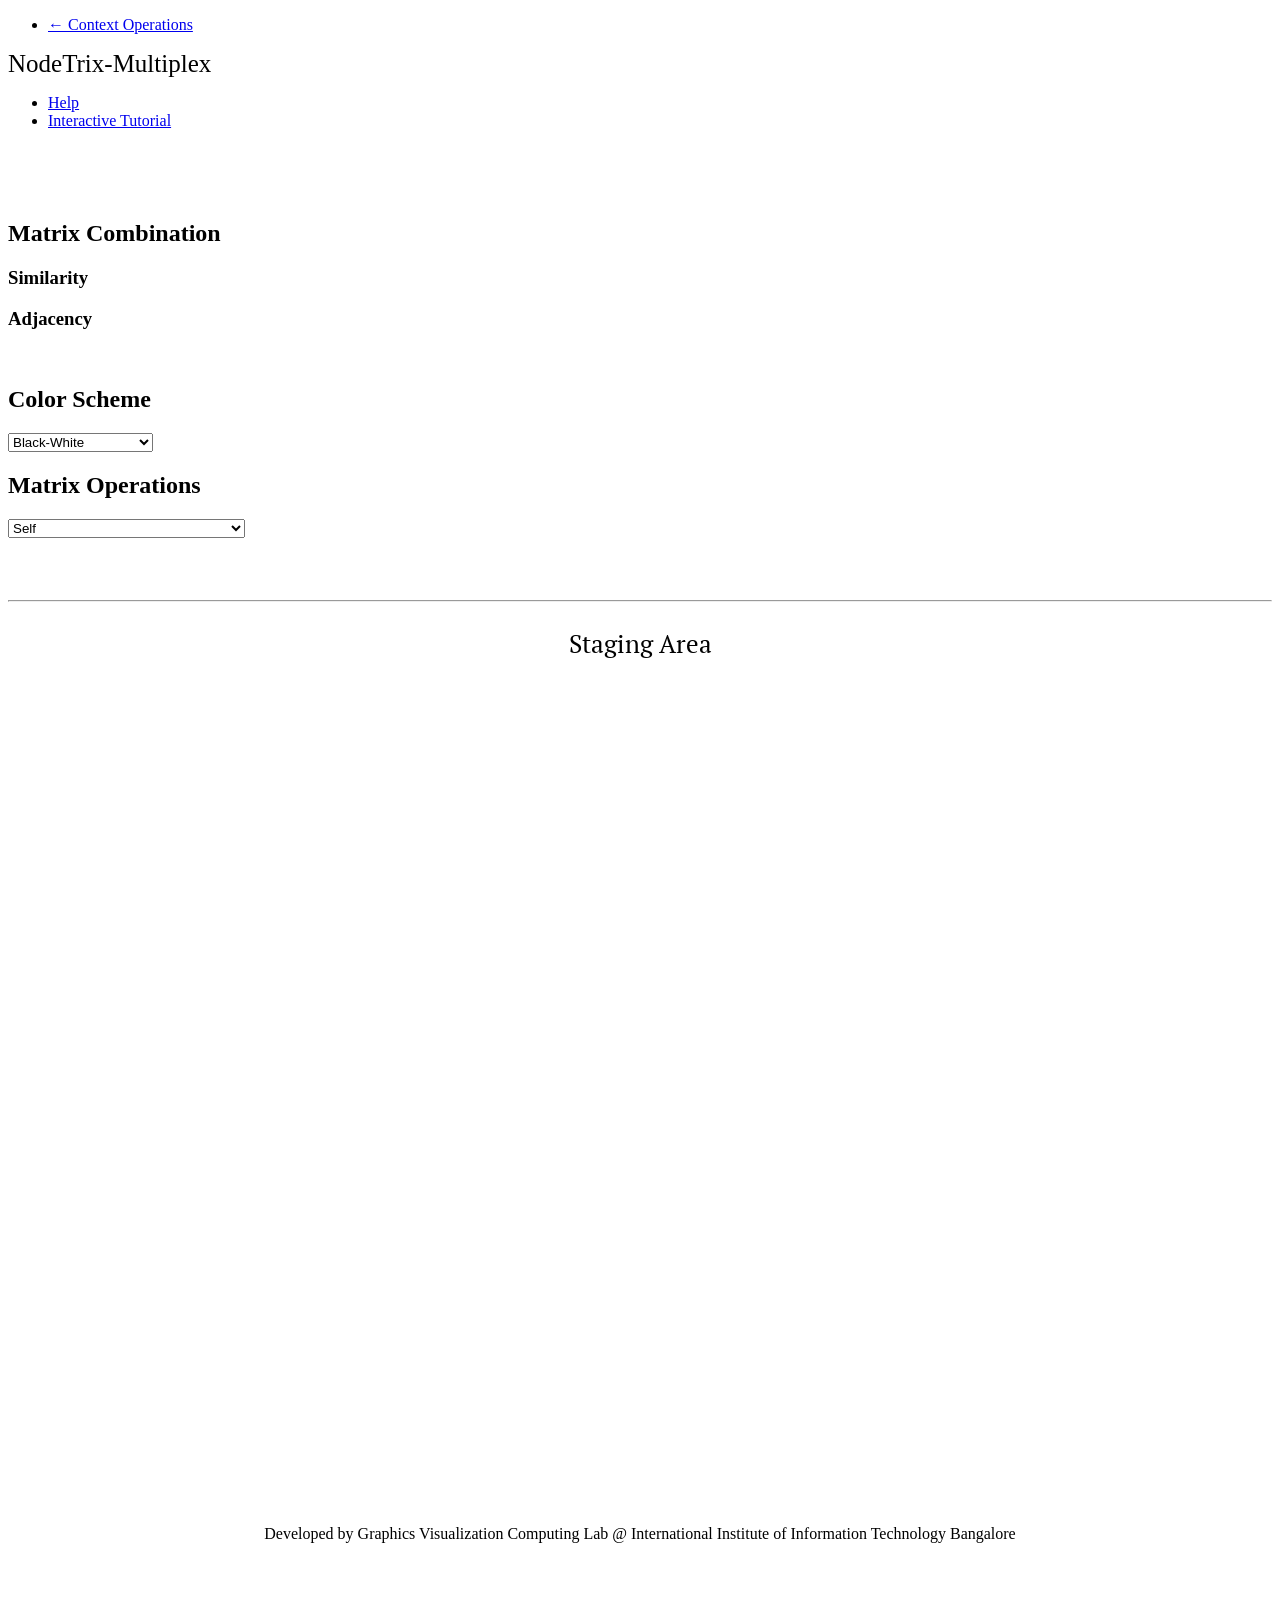
==== templates/index.html @ 15784db6 "initializing repo" ====
<!DOCTYPE html>

<html lang="en">
<head>

    <script type="text/javascript">

    if (screen.width<=1024) //if screen is 8 bit or less
     alert("Best viewed in 1920 x 1200 resolution."); //simple lime background for 8 bit screens
    // else
    //  alert("Best viewed in Full HD display."); //fancy green background for modern screens.

    </script>

    <meta charset="utf-8">
    <meta content="IE=edge" http-equiv="X-UA-Compatible">
    <meta content="width=device-width, initial-scale=1" name="viewport">
    <meta content="" name="description">
    <meta content="" name="author"><!-- Bootstrap Core CSS -->
    <!-- <link href="static/css/bootstrap.min.css" rel="stylesheet"> -->
    <link  href="static/css/bootstrap.css" rel="stylesheet">
 <!--    <link href=
    "https://maxcdn.bootstrapcdn.com/bootstrap/3.3.1/css/bootstrap.min.css"
    rel="stylesheet"> -->
    <link href="static/css/BootSideMenu.css" rel="stylesheet"><!-- Custom CSS -->
    <link href="static/css/simple-sidebar.css" rel="stylesheet">

    <title>NodeTrix-Multiplex</title>
    <meta charset="utf-8">
    <script src="static/js/jquery.js"></script>
    <script src="static/js/jquery.blockUI.js"></script>

    <script src="static/js/jquery-ui.js"></script>

    <!-- <script src="//code.jquery.com/ui/1.11.4/jquery-ui.js"></script> -->
    <script charset="utf-8" src="static/d3/d3.min.js"></script>
    <script src="static/js/bootstrap.min.js"></script>
    <script src="static/js/BootSideMenu.js"></script>
    <script src="static/js/jLouvain.js" type="text/javascript"></script>
    <script src="static/js/math.js" type="text/javascript"></script>
    <script src="static/js/helper.js" type="text/javascript"></script>
    <script src="static/js/augmentedNodeTrix.js" type="text/javascript"></script>
    <script src="static/js/matrixVisualization1.js" type="text/javascript"></script>
    <script src="static/js/pablo.js"></script>
    <script src="static/js/saveSvgAsPng.js"></script>

   <!--  <script src="static/js/jquery.multiselect.js"></script>
    <link  href="static/css/jquery.multiselect.css" rel="stylesheet" /> -->




    <script src="static/lib/science.v1.js"></script>
    <script src="static/lib/tiny-queue.js"></script>
    <script src="static/js/reorder.v1.js"></script>
    <!-- <script src="static/js/matrix.js"></script> -->

    <script src="static/js/render-queue.js"></script>

    <style> 
  @import url("static/css/augmentedNodeTrix.css");
    </style>
    <!-- <link rel="stylesheet" type="text/css" href="http://fonts.googleapis.com/css?family=Tangerine"> -->
    <link href='http://fonts.googleapis.com/css?family=PT+Serif' rel=
    'stylesheet' type='text/css'>
    <link href="static/css/jquery-ui.css" rel="stylesheet">
    <!-- <link rel="stylesheet" href="//code.jquery.com/ui/1.11.4/themes/smoothness/jquery-ui.css"> -->



    <link href="static/css/bootstrap-tour.min.css" rel="stylesheet">
    <!-- <link href="static/css/bootstrap-tour-standalone.min.css" rel="stylesheet"> -->
    <script src="static/js/bootstrap-tour.min.js"></script>
    <script src="static/js/tour.js"></script>

    




    <script type="text/javascript">
    function populateLeftSidebar()
    {
        $('#test').empty();
            $('#test').append(leftSidebar);
            
            var leftSidebarTemplate = $('#hidden-lefttemplate').html();
            $('#test').append(leftSidebarTemplate);
    }
 $(document).ready(function(){
      // $('#test').BootSideMenu({side:"left", autoClose:true});
      $('#test2').BootSideMenu({side:"right" , autoClose:true});
    });
    </script>
    <script type="text/javascript">
    $(document).ready(function(){

      window.originalSidebar = $('#test2').html();
      $("#test2.container.sidebar.sidebar-right").find(".toggler").hide();
      window.leftSidebar = $('#test').html();

       

        tour();

        // Initialize the tour
        

        // Start the tour
        
    $("#btn").click(function(){
        // console.log(localStorage.getItem("tour_end"));
        if (localStorage.getItem("tour_end") == null) 
        {
            tour.init();
                tour.start(true);
            tour.goTo(0);

        }
        else{
            tour.goTo(0);
              tour.restart();
        }
    })

  });
    </script>
  


<style>

.overlay {
  fill: none;
  /*pointer-events: all;*/
}

</style>

</head>

<body>
<nav class="navbar navbar-default navbar-fixed-top">

  <!-- <ul class="nav navbar-nav ">
    <li> <a href="#menu-toggle" class="btn btn-default" id="menu-toggle"><span id="arrow">&#8592;</span> 
                                    Context Operations</a></li></ul> -->
    <ul class="nav navbar-nav " >
    <li > <a href="#menu-toggle"  id="menu-toggle" ><span id="arrow">&#8592;</span> 
                                    Context Operations</a></li></ul>
      <div class="container" style='margin-right: 10px;'>
        <div class="navbar-header" >

          <a class="navbar-brand"   style='text-align:center;font-size:25px;' >NodeTrix-Multiplex</a>
         <!--  <p class="navbar-brand" style='text-align:center;font-size:25px;font-family:"PT Serif",Helvetica;'>
                        NodeTrix-Multiplex</p> -->
            <ul class="nav navbar-nav navbar-right">
                <li><a href="help" target='_blank' >Help</a></li>
                <li><a id="btn" href='#'>Interactive Tutorial</a></li>
                <!-- <li><a href="">About</a></li> -->
                <!-- <li class="active"><a href="">Fixed top <span class="sr-only">(current)</span></a></li> -->
          </ul>
        </div>
      </div>
    </nav>
    <br/><br/><br/>
<div id="container"><a  id = "json_download"></a></div>
<div id="container"><a  id = "memGraph"></a></div>
    <!--Test 
<!-- <canvas id="canvas"></canvas> -->

    <div id="test">
        
    </div>
    <!--/Test -->
    <!--Test 2 -->


    <div id="test2">
    </div>
    <!--/Test 2-->
    <!-- Another Sidebar -->
    <!-- End of another sidebar -->


    <div id="wrapper">
        <!-- Sidebar -->
        <!-- Context Sidebar -->

        <div id="sidebar-wrapper">
            <div>
            <div id="matrixCombination">
                <h2 id="alphaHeading">Matrix Combination</h2>


                <div id="sliderCombination">
                </div>


                <h3 id='adjText'>Similarity</h3>


                <h3 id='dissText'>Adjacency</h3>
                <br>
            </div>

                <h2>Color Scheme</h2>
                <select id="color" name="color">
                    <optgroup label="Color Scheme">
                        <option value="BW">
                            Black-White
                        </option>

                        <option value="OG">
                            Orange-Green
                        </option>

                        <option value="BY">
                            Black-Yellow
                        </option>

                        <option value="PO">
                            Purple-Orange
                        </option>

                        <option value="GR">
                            Green-Red
                        </option>

                        <option value="BR">
                            Blue-Red
                        </option>

                        <option value="OW">
                            Orange-White
                        </option>

                        <option value="GW">
                            Green-White
                        </option>

                        <option value="RW">
                            Red-White
                        </option>

                        <option value="BlueW">
                            Blue-White
                        </option>

                        <option value="CBS1">
                            Color-Blind Safe 1
                        </option>

                        <option value="CBS2">
                            Color-Blind Safe 2
                        </option>

                        <option value="CBS3">
                            Color-Blind Safe 3
                        </option>

                        <option value="HM">
                            HeightMap
                        </option>
                    </optgroup>
                </select><br>


                <h2>Matrix Operations</h2>
                <select id="matrix" name="matrix">
                    <optgroup label="Operations">
                        <option selected value="Self">
                            Self
                        </option>

                        <option value="VATed">
                            VAT Seriation
                        </option>
                        <option value="Leaf">
                            Optimal Leaf Order Seriation
                        </option> 
                        <option value="CrossingReduction">by Crossing Reduction Seriation</option> 
        <option value="BandwidthReduction">by Bandwidth Reduction Seriation</option> 
                        <option value="Lap">
                            Laplacian
                        </option>

                        <option value="Mod">
                            Modularity
                        </option>

                        <option value="Pow2">
                            Power - 2
                        </option>

                        <option value="Fil">
                            Filtering
                        </option><!-- 
            <option value="Diss" selected>Dissimilarity</option>
            <option value="Adj">Adjacency</option>  
            <option value="AdjUnweighted">Adjacency Unweighted</option>  
            <option value="AdjPow2">Adj-Multipath (Length 1 or 2)</option>  
            <option value="AdjWithDiss">Adjacency filtered Dissimilarity</option>  
            <option value="DissAdj">Dissimilarity + Adjacency</option>
            <option value="Lap">Laplacian</option>  
            <option value="NormLap">Normalized Laplacian</option>   -->
                    </optgroup>
                </select><br>
                 <!-- <label>
                    <input id="layer3edge" type="checkbox" name="checkbox"> Show Layer 3 Edges
                    </label> -->
                <!--
        <h2> Matrix Seriation </h2>
        <select name="matrixSeriation" id="matrixSeriation">
          <optgroup label="Matrix Seriation Type">
            <option value="None" selected>None</option>  
            <option value="VATed">VAT</option>    
            <option value="Louven">Louven - Community</option>
             <option value="Elypt">Elyptical</option>
          </optgroup>
        </select>

        <br/> -->
                 <!-- <h2> Glyph Type </h2>
        <select name="glyph" id="glyph">
          <optgroup label="Glyph Type">
            <option value="rect" selected>Rect</option>  
            <option value="circle">Circle</option>      
          </optgroup>
        </select> -->
            </div>
            <br>


            <div id="sliderFilter" style="display:none">
                <h2 id="sliderFilterMatrixHeading">Matrix Filtering</h2>


                <div id="sliderFilterMatrix">
                </div>
            </div>
            <br>
            <br>
            <!-- <form>
        <label>
          <input id="checkbox-1" type="checkbox" name="checkbox"> LAB Color Space
        </label>
      </form> 

      <br/> -->
        </div>
        <!-- /#sidebar-wrapper -->
        <!-- Page Content -->


        <div id="page-content-wrapper">
            <div class="container-fluid">
                <div class="row">
                    <div class="col-lg-12">
                        <!-- <h1><u>Augmented Nodetrix</u></h1>                                                 -->
                        <!-- <a class="btn btn-default" href="#menu-toggle" id=
                        "menu-toggle"><span id="arrow">&#8592;</span>
                        Context Operations</a>

                        <p style=
                        'text-align:center;font-size:25px;font-family:"PT Serif",Helvetica;'>
                        NodeTrix-Multiplex</p> -->


                        <div id='chartArea'>
                        </div>
                        <hr />
                        <p id='stagingAreaText' style=
                        'text-align:center;font-size:25px;font-family:"PT Serif",Helvetica;'>
                        Staging Area</p>
                        <svg id = "collectedview" width="100%" height="800px">
                        </svg>
                        <!-- <hr /> -->
                        <!-- <p style=
                        'text-align:center;font-size:25px;font-family:"PT Serif",Helvetica;'>
                        Graph View</p> -->
                        <!-- <svg id = "collectedview" width="100%" height="800px"> -->
                        <div id='chartArea1'>
                        </div>
                    </div>
                </div>
            </div>
        </div>
        <!-- /#page-content-wrapper -->
    </div>
    <!-- Menu Toggle Script -->
    <script>
$("#menu-toggle").click(function(e) {
    e.preventDefault();
    visualization.leftSidebarClicked();
    $("#wrapper").toggleClass("toggled");
    });


    $("#chartArea").click(function (evt) {
    evt.stopPropagation();
        // console.log($("#test2").attr("data-status"));
        visualization.deFocusNode();

        // alert($(this).attr("id"));
      });






    // Visualization Code
    window.visualization = null;

    var clusteringOrder = [21, 23, 25, 26, 33, 34, 35 , 36, 40, 50, 53, 57, 59, 60, 61, 68, 79, 82, 83, 87, 100, 102, 104, 128, 130, 133, 136, 142, 143, 149 ];

    //d3.json("./json/cites.json", function(json) {

    //console.log(json.links)

    // var x = new Array(500);

    // for (var i = 0; i < 500; i++) 
    // {
    //   x[i] = new Array(500);
    // }

    // for(var i = 0 ; i < x.length ; ++i)
    //   for(var j = 0 ; j < x.length ; ++j)
    //       x[i][j] = 0;

    // var citation = new Array(500);

    // var mean=0, count =0;

    // for( var i = 0 ; i < json.nodes.length; ++i )
    // {
    //   citation[i] = json.nodes[i].nodeSize;

    //   if( citation[i] )
    //   {
    //       mean += citation[i]
    //       count ++
    //   }
    // }

    // console.log( "Mean is " + mean/count + " among numbers " + count)

    // mean  = Math.floor(mean/count)
    // console.log(mean)

    // for( var i = 0 ; i < json.nodes.length; ++i )
    // {
    //   citation[i] = json.nodes[i].nodeSize;

    //   if( !citation[i] )
    //   {
    //       citation[i] = mean;
    //   }
    // }

    // var min = 10000, max = -1;

    // for( var i = 0 ; i < json.nodes.length; ++i )
    // {
    //    if (citation[i] > max )
    //     max = citation[i]
    //    if( citation[i] < min)
    //     min = citation[i]
    // }

    // for( var i = 0 ; i < json.nodes.length; ++i )
    // {
    //   citation[i] -= min;
    // }

    // for( var i = 0 ; i < json.nodes.length; ++i )
    // {
    //   citation[i] /= max;
    // }

    // console.log(citation)




    //     for(var i = 0 ; i < x.length ; ++i)
    //     {
    //       for(var j = 0 ; j < x.length ; ++j)
    //       {
    //           if( j == x.length-1 )
    //             document.write( Math.abs((citation[i]-citation[j])).toFixed(4)) 
    //           else
    //             document.write(Math.abs((citation[i]-citation[j]).toFixed(4))+", ") 
    //       }

    //           document.write("<\/br>") 

    //     }

    //     //console.log(x)



    // });

    $(function() { $( "#sliderCombination" ).slider({

    value: 1.0,
    min: 0,
    max: 1,
    step: .05,
    slide: function( event, ui ) 
    {
      $("#sliderFilterMatrix").slider("option","value",0);
      var value = $("#sliderCombination").slider("option","value");
      $("#sliderCombination").find(".ui-slider-handle").text(value);

              // alpha =  ui.value
              // // updateCombinedMatrix();

              // if( 'DissAdj' == $( "#matrix" ).val() )
              // {
              //     visualization.updateData(dissAdjMatrix);  
              //     $('#sidebar-matrixSeriation').val('None').selectmenu( "refresh" );                  
              // }          
            },

            stop: function() {
              var value = $("#sliderCombination").slider("option","value");        
              $("#sliderCombination").find(".ui-slider-handle").text(value);
              visualization.updateCombinedMatrix(value);
            }

          }); });

     $("#matrixCombination").hide();

    $(function() { $( "#sliderFilterMatrix" ).slider({

    value: 0,
    min: 0,
    max: 1,
    step: .1,
    slide: function( event, ui ) 
    {
      var value = $("#sliderFilterMatrix").slider("option","value");
      $("#sliderFilterMatrix").find(".ui-slider-handle").text(value);

          // visualization.updateValueFiltering(value)           
          
        },

        change: function() {
          var value = $("#sliderFilterMatrix").slider("option","value");        
          $("#sliderFilterMatrix").find(".ui-slider-handle").text(value);
          visualization.updateValueFiltering(value);
        }

      }); });

    $(document).ready(function(){

    $('.ui-slider-handle').width(40).height(15)
    var value = $("#sliderCombination").slider("option","value");        
        // $("#sliderCombination").find(".ui-slider-handle").text('\u03B1 = ' + value);  
        $("#sliderCombination").find(".ui-slider-handle").text(value);  

        var value = $("#sliderFilterMatrix").slider("option","value");        
        // $("#sliderFilterMatrix").find(".ui-slider-handle").text('\u03B1 = ' + value);  
        $("#sliderFilterMatrix").find(".ui-slider-handle").text(value);


        $('#checkbox-1').change(function() 
        {
          $('#textbox1').val($(this).is(':checked'));
        });

        $('#checkbox-1').mousedown(function() 
        {
          if (!$(this).is(':checked')) 
          {
            visualization.updateColorSpace('Lab')
          }

          else
          {
            visualization.updateColorSpace('')
          }
        });

      });

    // Parse and load the diss/adj data sets.

    var dissMatrix, adjMatrix, adjMatrixUnweighted, adjMatrixPow2, dissAdjMatrix, adjWithDissimilarity, laplacianMatrix, normLaplacianMatrix, alpha= .5, DissimilarityMatrices, AdjacencyMatrices, edgeList, edgeList_layer3,  eigenMatricesData;

    // var adjacencyMatrices;

    // var datasetName = 'test/';
    // var datasetName = 'test2/';
    //var datasetName = 'infovis_test_all/';
    // var datasetName = 'adjnoun/';
    // var datasetName = 'bible/';
    // var datasetName = 'euroroad/';
    //var datasetName = 'wordnet/';
    // var datasetName = 'cora_nodetrix/';
    // var datasetName = 'infovis/';
    var datasetName = 'infovis2015/';
    // var datasetName = 'infovis2015_morecomm/';
    // var datasetName = 'scivis2015/';


    // var datasetName = 'morenodestest/';
    // var datasetName = 'infovis_community_size_constraint/';
    // var datasetName = 'infovis_all/';
    // var datasetName = 'infovis_1cc/';
    // var datasetName = 'a/';
    // var datasetName = 'freeassoc/';    //POS data
     // var datasetName = 'cora_classification/';
    $.blockUI({ message: '<h1>Loading the datasets..<\/h1>' });

    // d3.text('./dataSets/IIITB_Prof_Data_20/Prof_Augmented.csv', function(text) 
    // d3.text('./dataSets/Synthetic/Synthetic_Dissimilarity', function(text) 
    d3.text('static/dataSets/'+datasetName+'DissimilarityMatrices.csv', function(text) 
    // d3.text('./dataSets/Nodetrix/Infovis2004Diss.csv', function(text) 
    //d3.text('./dataSets/IRIS/VAT_Euc', function(text) 
    {
        var data = d3.csv.parseRows(text).map(function(row) 
                    {
                        return row.map(function(value) { return value; });
                    });


          // dissMatrix = data; 
          MatrixData = data;
          dissimilarityMatrices = data;
          var adjacencyMatrices =[];
          d3.text('static/dataSets/'+datasetName+'AdjacencyMatrices.csv', function(text)
          {
            var data = d3.csv.parseRows(text).map(function(row) 
            {
              return row.map(function(value) { return value; });
            });
            adjacencyMatrices = data;

            d3.text('static/dataSets/'+datasetName+'EigenMatrix.csv', function(text)
            {
                var data = d3.csv.parseRows(text).map(function(row) 
                {
                  return row.map(function(value) { return value; });
                });
                eigenMatricesData = data;
                    d3.text('static/dataSets/'+datasetName+'Edges.csv', function(text) 
                          //d3.text('./dataSets/Synthetic/Synthetic_Adjacency', function(text)         
                          //d3.text('./dataSets/IIITB_Prof_Data_20/ProfAdjacency.csv', function(text) 
                          //d3.text('./dataSets/IRIS/VAT_Euc', function(text) 
                          {
                            var data = d3.csv.parseRows(text).map(function(row) 
                            {
                              return row.map(function(value) { return +value; });
                            });
                              // console.log(data);
                               d3.text('static/dataSets/'+datasetName+'layer3edges.csv', function(text1) 
                              {
                                var data1 = d3.csv.parseRows(text1).map(function(row1) 
                                {
                                  return row1.map(function(value) { return +value; });
                                });
                                  // console.log(data);

                                  edgeList_layer3 = [];
                                  for (var i=0;i<data1.length; i++)
                                  {
                                    temp = {src: parseInt(data1[i][0]), dst: parseInt(data1[i][1]), cnt:parseFloat(data1[i][2])};
                                    edgeList_layer3.push(temp);
                                  }
                                  edgeList = [];
                              for (var i=0;i<data.length; i++)
                              {
                                temp = {src: parseInt(data[i][0]), dst: parseInt(data[i][1]), cnt:parseInt(data[i][2])};
                                edgeList.push(temp);
                              }
                              entireDataset = {DissimilarityMatrices: dissimilarityMatrices, AdjacencyMatrices: adjacencyMatrices, EigenMatrices: eigenMatricesData, EdgeList: edgeList};
                             
                              $.unblockUI();

                              visualization = AugmentedNodeTrix('chartArea')
                              .width( $('.col-lg-12').width() + $('#sidebar-wrapper').width() )
                              .height(1500)
                              .loadClusteringInfo(clusteringOrder)
                                                        // .loadMatrix(MatrixData)
                                                        .loadMatrix(entireDataset)
                                                        .glyphType('rect')
                                                        .renderAugmentedNodetrix('Dissimilarity')

                                                        // Hide Side bar after data has loaded
                                                        $("#wrapper").toggleClass("toggled");

                            })
                              });


                              
              });

          });

          
      // console.log("Adjacency matrices",adjacencyMatrices);

      /*
       *  Do not apply normalization on the complete Adj/Diss matrices. Apply only on the indivisual ones. 
       */

      // matrixSize = dissMatrix.length;

      // // Allocate memory for differnt matrices
      // adjMatrixPow2 = [], adjWithDissimilarity = [], laplacianMatrix=[], normLaplacianMatrix=[], adjMatrixUnweighted=[];
      // for (var i = 0; i < matrixSize; i++) 
      // {
      //     adjMatrixPow2[i] = [];      
      //     adjWithDissimilarity[i] = [];
      //     laplacianMatrix[i] = [];
      //     normLaplacianMatrix[i] = [];
      //     adjMatrixUnweighted[i] = [];
      // }

        
    });

    $( "#color" ).selectmenu();
    $( "#matrix" ).selectmenu();
    // $( "#matrixSeriation" ).selectmenu();
    $( "#glyph" ).selectmenu();

    $( "#matrix" ).selectmenu({
    select: function( event, ui ) 
    {
      _matrixSeriationType = ui.item.value;    

      if( ui.item.value == "Self" )
      {
        // visualization.updateData(dissMatrix)
        refreshSidebar(contextSidebarRefreshIdArray);
        visualization.restoreOriginalMatrix();
      }

      else if( ui.item.value == 'VATed' )
      {
        refreshSidebar(contextSidebarRefreshIdArray);
        visualization.applyVAT();
      }
      else if( ui.item.value == 'Leaf' )
      {
        refreshSidebar(contextSidebarRefreshIdArray);
        visualization.applyLeaf();
      }
       else if (ui.item.value == 'CrossingReduction')
    {
        refreshSidebar(
            focusSidebarRefreshIdArray);
        visualization.applyCrossingReduction();
    }
    else if (ui.item.value == 'BandwidthReduction')
    {
        refreshSidebar(
            focusSidebarRefreshIdArray);
        visualization.applyBandwidthReduction();
    }

      else if( ui.item.value == "Lap" )
      {
        refreshSidebar(contextSidebarRefreshIdArray);
        visualization.applyLaplacian();
      }

      else if( ui.item.value == "Mod" )
      {
        refreshSidebar(contextSidebarRefreshIdArray);
        visualization.applyModularity();
      }

      else if( ui.item.value == "Pow2" )
      {
        refreshSidebar(contextSidebarRefreshIdArray);
        visualization.applyPower2();
      }

      else if( ui.item.value == "Fil" )
      {
        $("#sliderFilter").attr("style","display:block");
                 
      }

      // else if( ui.item.value == "AdjWithDiss" )
      //   visualization.updateData(adjWithDissimilarity);          

      // else if( ui.item.value == "DissAdj" )
      //   visualization.updateData(dissAdjMatrix);            

      
      //       // visualization.updateData();

      //       else if( ui.item.value == "NormLap" )
      //         visualization.updateData(normLaplacianMatrix);                        

            $('#matrixSeriation').val('None').selectmenu( "refresh" ); 

          }
        });

    // $( "#matrixSeriation" ).selectmenu({
    //   change: function( event, ui ) 
    //   {   
    //     _matrix = ui.item.value;

    //     if( ui.item.value == 'VATed' )
    //       visualization.applyVAT();
    //     else if( ui.item.value == 'Elypt' )
    //       visualization.applyElyptical();  
    //     else if( ui.item.value == 'Louven' )
    //       visualization.applyCommunityDetectionLouven()  
    //     else if ( ui.item.value == 'None' )  
    //       visualization.applyNoMatrixSeriation();
    //   }
    // });

    $( "#color" ).selectmenu({
    select: function( event, ui ) 
    {       
      if( ui.item.value == "OG" )
       visualization.chartColoring("orange","green")
     else if( ui.item.value == "BY" )
       visualization.chartColoring("black","yellow")
     else if( ui.item.value == "PO" )
       visualization.chartColoring("purple","orange")
     else if( ui.item.value == "GR" )
       visualization.chartColoring("green","red")
     else if( ui.item.value == "BR" )
       visualization.chartColoring("blue","red")
     else if( ui.item.value == "RGB" )
       visualization.chartColoring("RGB","RGB")
     else if( ui.item.value == "CBS1" )
       visualization.chartColoring("#f03b20","#ffeda0")
     else if( ui.item.value == "CBS2" )
       visualization.chartColoring("#7B3294","#008837")
     else if( ui.item.value == "CBS3" )
       visualization.chartColoring("#1f78b4","#b2df8a")  
     else if( ui.item.value == "BW" )
       visualization.chartColoring("black","white")
     else if( ui.item.value == "OW" )
       visualization.chartColoring("orange","white")
     else if( ui.item.value == "GW" )
       visualization.chartColoring("green","white")
     else if( ui.item.value == "RW" )
       visualization.chartColoring("red","white")
     else if( ui.item.value == "BlueW" )
       visualization.chartColoring("blue","white")
     else if( ui.item.value == "HM" )
       visualization.chartColoring("HM","HM")         
     else
       visualization.chartColoring("black","white")
    }
    });

    $( "#glyph" ).selectmenu({
    change: function( event, ui ) 
    {
      visualization
      .glyphType(ui.item.value)            
    }
    });

    // function updateCombinedMatrix()
    // {
    //     for (var i = 0; i < dissMatrix.length; i++)   
    //         for (var j = 0; j < dissMatrix.length; j++)   
    //                 dissAdjMatrix[i][j] =  (dissMatrix[i][j] * alpha)+( (1-alpha) * adjMatrix[i][j] );

    //           initialPos = 0;
    //           //Modify individual adjacency matrices as per the VATs requirements
    //           for( var k = 0; k < clusteringOrder.length ; ++k )
    //           {        
    //                 var matrixSize =  clusteringOrder[k] - initialPos, max = -1000, min = 100000;                

    //                 for (var i = 0; i < matrixSize; i++)   
    //                 {
    //                     for (var j = 0; j < matrixSize; j++)   
    //                     {
    //                         dissAdjMatrix[i+initialPos][j+initialPos] > max ? max = dissAdjMatrix[i+initialPos][j+initialPos] : {};

    //                         dissAdjMatrix[i+initialPos][j+initialPos] < min ? min = dissAdjMatrix[i+initialPos][j+initialPos] : {};
    //                     }
    //                 }

    //                 // Normalize betwen 0 and 1
    //                 for (var i = 0; i < matrixSize; i++)   
    //                 {
    //                     for (var j = 0; j < matrixSize; j++)   
    //                     {
    //                         if( min == max)
    //                           dissAdjMatrix[i+initialPos][j+initialPos] = 0;  
    //                         else
    //                           dissAdjMatrix[i+initialPos][j+initialPos] = i == j ? 0 : (dissAdjMatrix[i+initialPos][j+initialPos]-min) / (max-min) ;                                                
    //                     }
    //                 }

    //                 initialPos = clusteringOrder[k];
    //           }
    // }


    </script> <!-- Templates for Sidebars -->
     <script>
window.focusSidebarRefreshIdArray = ["clusterOptions", "sidebar-filter"];
    window.contextSidebarRefreshIdArray = ["sliderFilter"];

    function refreshSidebar(toRefreshIdsArray)
    {
    // console.log("refreshing");
    for (x in toRefreshIdsArray)
    {
    // console.log(x, "#"+x);
    $("#"+ toRefreshIdsArray[x]).attr("style","display:none;");
    }
    }
    </script> 

    <script id="hidden-lefttemplate" type="text/x-custom-template">
    <!-- <div id="sidebar-wrapper"> -->
            <div>
            <div id="matrixCombination">
                <h2 id="alphaHeading">Matrix Combination</h2>


                <div id="sliderCombination">
                </div>


                <h3 id='adjText'>Similarity</h3>


                <h3 id='dissText'>Adjacency</h3>
                <br>
            </div>

                <h2>Color Scheme</h2>
                <select id="color" name="color">
                    <optgroup label="Color Scheme">
                        <option value="BW">
                            Black-White
                        </option>

                        <option value="OG">
                            Orange-Green
                        </option>

                        <option value="BY">
                            Black-Yellow
                        </option>

                        <option value="PO">
                            Purple-Orange
                        </option>

                        <option value="GR">
                            Green-Red
                        </option>

                        <option value="BR">
                            Blue-Red
                        </option>

                        <option value="OW">
                            Orange-White
                        </option>

                        <option value="GW">
                            Green-White
                        </option>

                        <option value="RW">
                            Red-White
                        </option>

                        <option value="BlueW">
                            Blue-White
                        </option>

                        <option value="CBS1">
                            Color-Blind Safe 1
                        </option>

                        <option value="CBS2">
                            Color-Blind Safe 2
                        </option>

                        <option value="CBS3">
                            Color-Blind Safe 3
                        </option>

                        <option value="HM">
                            HeightMap
                        </option>
                    </optgroup>
                </select><br>


                <h2>Matrix Operations</h2>
                <select id="matrix" name="matrix">
                    <optgroup label="Operations">
                        <option selected value="Self">
                            Self
                        </option>

                        <option value="VATed">
                            VAT Seriation
                        </option>

                        <option value="Leaf">Optimal Leaf Order Seriation</option> 

                        <option value="Lap">
                            Laplacian
                        </option>

                        <option value="Mod">
                            Modularity
                        </option>

                        <option value="Pow2">
                            Power - 2
                        </option>

                        <option value="Fil">
                            Filtering
                        </option><!-- 
            <option value="Diss" selected>Dissimilarity</option>
            <option value="Adj">Adjacency</option>  
            <option value="AdjUnweighted">Adjacency Unweighted</option>  
            <option value="AdjPow2">Adj-Multipath (Length 1 or 2)</option>  
            <option value="AdjWithDiss">Adjacency filtered Dissimilarity</option>  
            <option value="DissAdj">Dissimilarity + Adjacency</option>
            <option value="Lap">Laplacian</option>  
            <option value="NormLap">Normalized Laplacian</option>   -->
                    </optgroup>
                </select><br>


                <!--
        <h2> Matrix Seriation </h2>
        <select name="matrixSeriation" id="matrixSeriation">
          <optgroup label="Matrix Seriation Type">
            <option value="None" selected>None</option>  
            <option value="VATed">VAT</option>    
            <option value="Louven">Louven - Community</option>
             <option value="Elypt">Elyptical</option>
          </optgroup>
        </select>

        <br/> -->
                 <!-- <h2> Glyph Type </h2>
        <select name="glyph" id="glyph">
          <optgroup label="Glyph Type">
            <option value="rect" selected>Rect</option>  
            <option value="circle">Circle</option>      
          </optgroup>
        </select> -->
            </div>
            <br>


            <div id="sliderFilter" style="display:none">
                <h2 id="sliderFilterMatrixHeading">Matrix Filtering</h2>


                <div id="sliderFilterMatrix">
                </div>
            </div>
            <br>
            <br>
            <!-- <form>
        <label>
          <input id="checkbox-1" type="checkbox" name="checkbox"> LAB Color Space
        </label>
      </form> 

      <br/> -->
        <!-- </div> -->
    </script>



    <script id="hidden-template" type="text/x-custom-template">
<div>
<br/><br/><br/>
<a title="Download Focus Matrix as .png file" href="#" id = "sidebar-download" style="align:right"> <img src = "static/images/download.svg" width="15px" height="15px" /></a>

<!-- <a title="Download Cluster Drift JSON" href="#" id = "json_download" style="align:right"> <img src = "images/download.svg" width="15px" height="15px" /></a>
-->
    <!-- <label>
     <input id="complement" type="checkbox" name="checkbox"> Complement Matrix
     </label> <br /> -->
    
     
    <h2> Color Scheme </h2>
    <select name="color" id="sidebar-color" style='z-index:1;'> 
      <optgroup label="Color Scheme"> 
        <option value="BW">Black-White</option>
        <option value="OG">Orange-Green</option>
        <option value="BY">Black-Yellow</option>
        <option value="PO">Purple-Orange</option>
        <option value="GR">Green-Red</option>
        <option value="BR">Blue-Red</option>  
        <option value="OW">Orange-White</option>
        <option value="GW">Green-White</option>
        <option value="RW">Red-White</option>
        <option value="BlueW">Blue-White</option>
        <option value="CBS1">Color-Blind Safe 1</option>  
        <option value="CBS2">Color-Blind Safe 2</option>  
        <option value="CBS3">Color-Blind Safe 3</option>  
        <option value="HM">HeightMap</option>  
      </optgroup>
    </select>

    <br/>

    <h2> Similarity Matrices </h2>
    <select name="similarity" id="sidebar-similarity">
      <optgroup label="Alternate Similarity Matrix">
        <option value="coauthor" selected>Co-Author (Default)</option>  
        <option value="cocitation">Co-citation</option>    
        <option value="authortopic">Author-Topic similarity</option>

      </optgroup>
    </select>
    <br />

    <!-- <h2> Intra-community Edegs </h2> -->
    <!-- <select name="edges" multiple >
        <option value="layer1">Co-authorship layer edges</option>
        <option value="layer2" id="layer3edge_focus" >Author-Topic Similarity layer edges</option>

    </select> -->

     <!-- <label>
         <input type="checkbox" onclick="return false" checked >Co-author Edges </input>
    </label> -->
    <br/>
    <label style='margin-left:10px;margin-right:10px;'>
        <input id="layer3edge_focus" type="checkbox" name="checkbox">Author-Topic Similarty Edges </input>
    </label>
    <!-- <script>
    $('select[multiple]').multiselect({
        columns: 1,
        placeholder: 'Select options'
    });
    </script> -->

    
    <!-- //Shivam -->
    <!--   <h2> Co-Author Link Prediction </h2>
    <select name="link" id="link-prediction">
      <optgroup label="Operations">
        <option value="prediction" selected>Predict the links</option>  
        <option value="actual">Total co-authorship (till date)</option>    
        <option value="future">Only future co-authorship</option>

      </optgroup>
    </select> -->

    

    <h2> Operations </h2>
    <select name="matrix" id="sidebar-matrix">
      <optgroup label="Operations">
      <option value="Self">Self</option> 
        <option value="VATed">VAT Seriation</option> 

        <option value="Leaf">Optimal Leaf Order Seriation</option> 
        <option value="CrossingReduction">by Crossing Reduction Seriation</option> 
        <option value="BandwidthReduction">by Bandwidth Reduction Seriation</option> 
        <!-- <option value="CLUSION">CLUSION Coarse Seriation</option>  -->
        <option value="Lap">Laplacian</option>  
        <option value="Mod">Modularity</option>
        <option value="Pow">Power 2</option>    
        <option value="Fil">Filtering</option>  
        <!-- <option value="Clu">Clustering</option>   -->

        
        <!--  
        <option value="Diss" selected>Dissimilarity</option>
        <option value="Adj">Adjacency</option>  
        <option value="AdjUnweighted">Adjacency Unweighted</option>  
        <option value="AdjPow2">Adj-Multipath (Length 1 or 2)</option>  
        <option value="AdjWithDiss">Adjacency filtered Dissimilarity</option>  
        <option value="DissAdj">Dissimilarity + Adjacency</option>

        <option value="NormLap">Normalized Laplacian</option>  -->
      </optgroup>
    </select>

    <br/>
  
    

    <br/>
    <!--
    <h2> Glyph Type </h2>
    <select name="glyph" id="sidebar-glyph">
      <optgroup label="Glyph Type">
        <option value="rect" selected>Rect</option>  
        <option value="circle">Circle</option>      
      </optgroup>
    </select>
    -->

    </div>

    <br/>
    <!--
    <h2 id="sidebar-alphaHeading"> Matrix Combination </h2>

    <h3 id='adjText'>Dissimilarity </h3> 
    <h3 id='dissText'>Adjacency</h3>
    <br/>

    <div id="sidebar-sliderCombination"> </div>
    <br/>
    -->

    <!-- <div id="sidebar-filter" style="display:none"> -->
    <div id="sidebar-filter">
    <h2 id="sliderFilterMatrixHeading"> Matrix Filtering </h2>
    <div id="sidebar-sliderFilterMatrix"> </div>
    </div>

    <br/><br/>
    <!--
    <form>
    <label>
    <input id="sidebar-checkbox-1" type="checkbox" name="checkbox"> LAB Color Space
    </label>
    </form>
    <br />
    -->
    <label>
    <input id="state" type="checkbox" name="checkbox"> Freeze State
    </label>
    <br />

   

    <div id="clusterOptions" style="display:none">
    <p>
    <select name="typeOfClustering" id="typeOfClustering">
      <optgroup label="Clustering">
        <option value="kmeans" selected>k Means</option>  
        <option value="fcm">Fuzzy C- means</option>      
        <option value="louvain">Louvain</option>      
      </optgroup>
    </select>
    <br />

    <label for="spinner1">Dimensions:</label>
    <input id="spinner1" name="value" style="width:20px">
    </p>
    <br />
    <p>
    <label for="spinner2">Clusters:</label>
    <input id="spinner2" name="value" style="width:20px">
    </p>

    <br /><br />
    <a href="#" class="btn btn-default" id="sidebar-clustering-button"> <span id="arrow">&#8592;</span> Apply clustering </a>
    </div>
    <br/> 

     <div id = "historydiv" style="background-color:aliceblue;">
    <label>Action history</label>
    <br/> <br/>
    <span id="history">
    </span>
    </div>

    </script> <script id="rect-template" type="text/x-custom-template">
    <a title="Download Focus Matrix as .png file" href="#" id = "sidebar-download" style="align:right"> <img src = "static/images/download.svg" width="15px" height="15px" /></a>


<div>
    <label>
    <input id="rect-complement" type="checkbox" name="checkbox"> Complement Matrix
    </label>
    <h2> Color Scheme </h2>
    <select name="color" id="rect-color"> 
      <optgroup label="Color Scheme"> 
        <option value="BW">Black-White</option>
        <option value="OG">Orange-Green</option>
        <option value="BY">Black-Yellow</option>
        <option value="PO">Purple-Orange</option>
        <option value="GR">Green-Red</option>
        <option value="BR">Blue-Red</option>  
        <option value="OW">Orange-White</option>
        <option value="GW">Green-White</option>
        <option value="RW">Red-White</option>
        <option value="BlueW">Blue-White</option>
        <option value="CBS1">Color-Blind Safe 1</option>  
        <option value="CBS2">Color-Blind Safe 2</option>  
        <option value="CBS3">Color-Blind Safe 3</option>  
        <option value="HM">HeightMap</option>  
      </optgroup>
    </select>
    <br/>

    <h2> Operations </h2>
    <select name="matrix" id="rect-matrix">
      <optgroup label="Operations">
      <option value="Self">Revert to Square Matrix</option> 
      <option value="Graph">Graph</option> 

      </optgroup>
    </select>
    <br/>

    </div>

    <br/>
    <div id="sidebar-filter" style="display:none">
    <h2 id="sliderFilterMatrixHeading"> Matrix Filtering </h2>
    <div id="sidebar-sliderFilterMatrix"> </div>
    </div>
    <br/>

    <label>
    <input id="rect-state" type="checkbox" name="checkbox"> Freeze State
    </label>

    <br/> 

      <div id = "historydiv" style="background-color:aliceblue;">
    <label>Action history</label>
    <br/> <br/>
    <span id="history">
    </span>
    </div>
    
   


    </script> 
<br/><br/>
     <footer class="footer" id="footernote" style='text-align: center;'>
      Developed by Graphics Visualization Computing Lab @ International Institute of Information Technology Bangalore
      
    </footer>
   

<svg >
  <defs>
<filter id="dropshadow" height="130%">
  <feGaussianBlur in="SourceAlpha" stdDeviation="18"/> 
  <feOffset  dx="0" dy="0" result="offsetblur"/>
  <feMerge> 
    <feMergeNode/> 
    <feMergeNode in="SourceGraphic"/> 
  </feMerge>
</filter>
</defs> 
</svg>

</body>
<script>
  (function(i,s,o,g,r,a,m){i['GoogleAnalyticsObject']=r;i[r]=i[r]||function(){
  (i[r].q=i[r].q||[]).push(arguments)},i[r].l=1*new Date();a=s.createElement(o),
  m=s.getElementsByTagName(o)[0];a.async=1;a.src=g;m.parentNode.insertBefore(a,m)
  })(window,document,'script','https://www.google-analytics.com/analytics.js','ga');

  ga('create', 'UA-84166315-1', 'auto');
  ga('send', 'pageview');

</script>
</html>
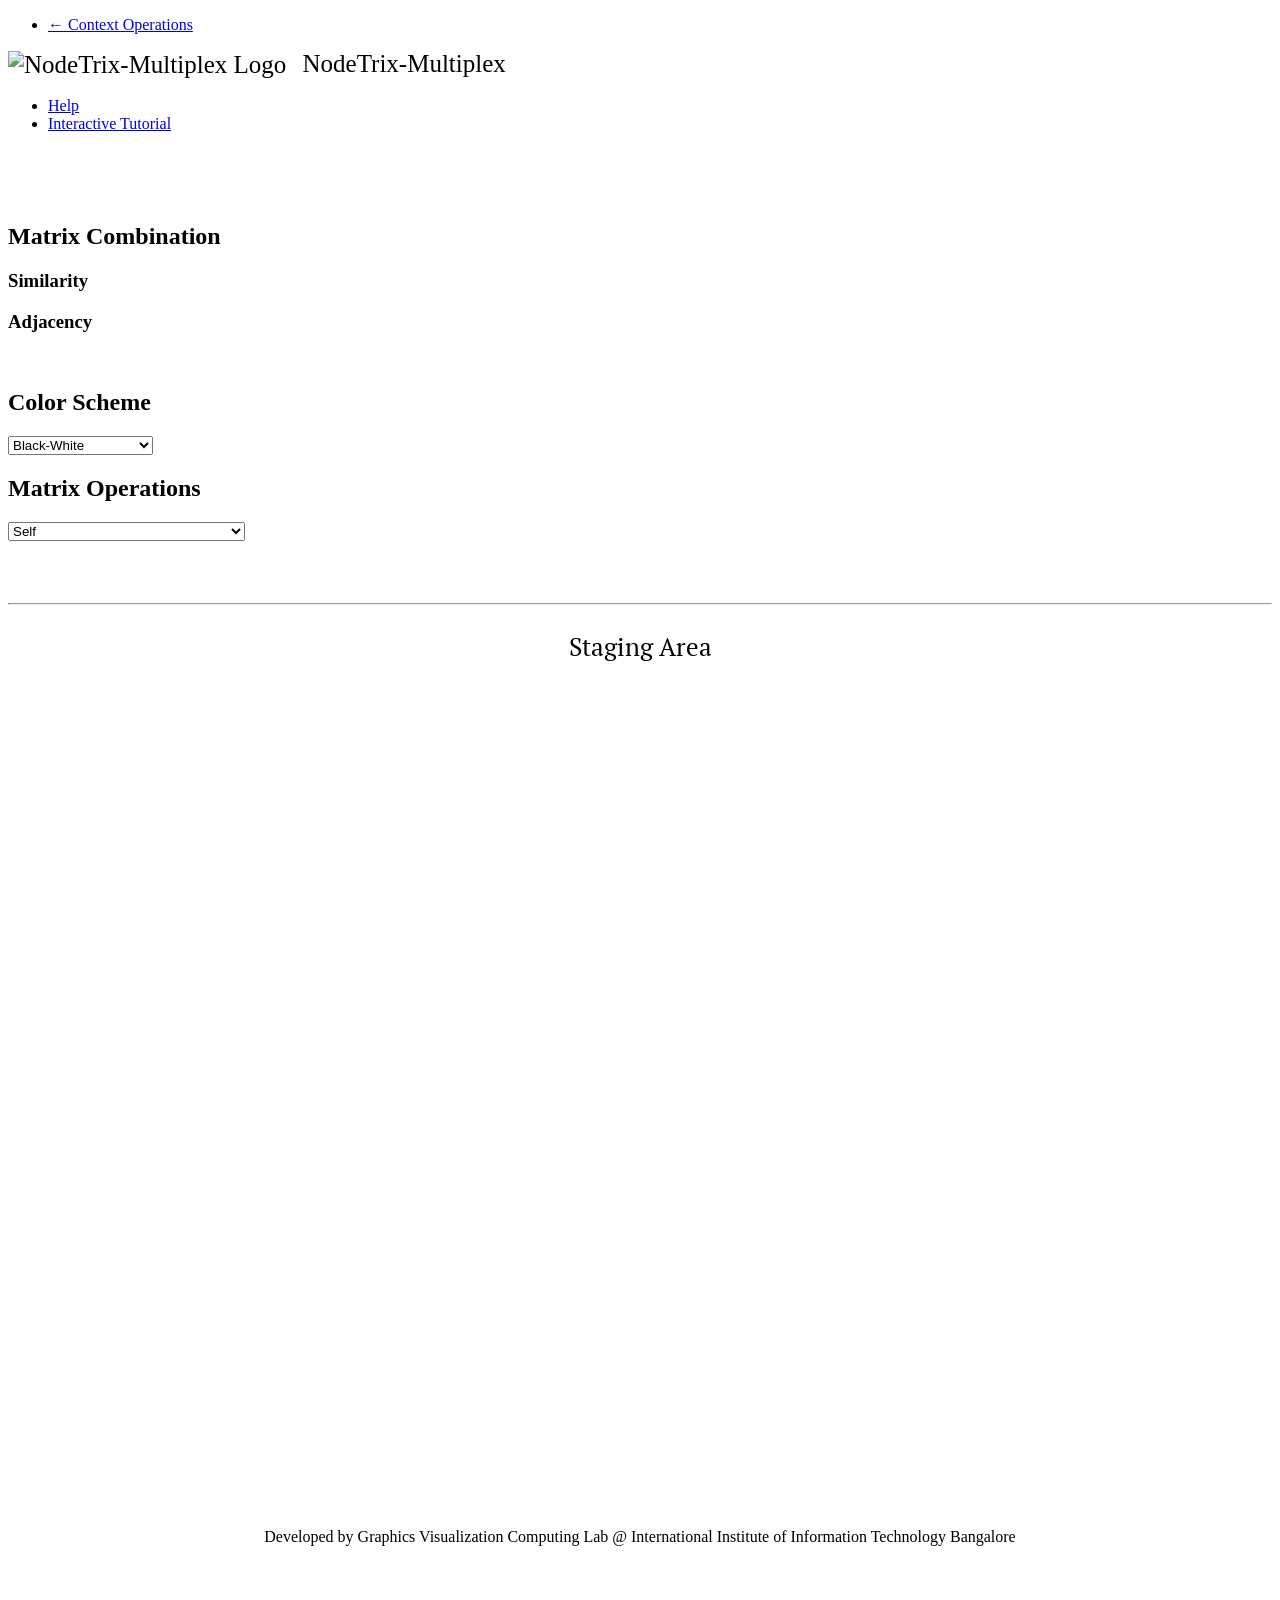
==== commit 2ff0682a: "adding a favicon" ====
--- a/templates/index.html
+++ b/templates/index.html
@@ -4,25 +4,23 @@
 <head>
 
     <script type="text/javascript">
-
-    if (screen.width<=1024) //if screen is 8 bit or less
-     alert("Best viewed in 1920 x 1200 resolution."); //simple lime background for 8 bit screens
-    // else
-    //  alert("Best viewed in Full HD display."); //fancy green background for modern screens.
-
+    if (screen.width<=1024)
+     alert("Best viewed in 1920 x 1200 resolution.");
     </script>
 
     <meta charset="utf-8">
     <meta content="IE=edge" http-equiv="X-UA-Compatible">
     <meta content="width=device-width, initial-scale=1" name="viewport">
     <meta content="" name="description">
-    <meta content="" name="author"><!-- Bootstrap Core CSS -->
-    <!-- <link href="static/css/bootstrap.min.css" rel="stylesheet"> -->
+    <meta content="" name="author">
+    
+    <!-- Favicon -->
+    <link rel="icon" type="image/svg+xml" href="static/favicon.svg">
+    <link rel="alternate icon" href="static/favicon.ico">
+    <link rel="apple-touch-icon" href="static/favicon.svg">
+    
     <link  href="static/css/bootstrap.css" rel="stylesheet">
- <!--    <link href=
-    "https://maxcdn.bootstrapcdn.com/bootstrap/3.3.1/css/bootstrap.min.css"
-    rel="stylesheet"> -->
-    <link href="static/css/BootSideMenu.css" rel="stylesheet"><!-- Custom CSS -->
+    <link href="static/css/BootSideMenu.css" rel="stylesheet">
     <link href="static/css/simple-sidebar.css" rel="stylesheet">
 
     <title>NodeTrix-Multiplex</title>
@@ -60,9 +58,8 @@
     <style> 
   @import url("static/css/augmentedNodeTrix.css");
     </style>
-    <!-- <link rel="stylesheet" type="text/css" href="http://fonts.googleapis.com/css?family=Tangerine"> -->
-    <link href='http://fonts.googleapis.com/css?family=PT+Serif' rel=
-    'stylesheet' type='text/css'>
+    <!-- <link rel="stylesheet" type="text/css" href="https://fonts.googleapis.com/css?family=Tangerine"> -->
+    <link href='https://fonts.googleapis.com/css?family=PT+Serif' rel='stylesheet' type='text/css'>
     <link href="static/css/jquery-ui.css" rel="stylesheet">
     <!-- <link rel="stylesheet" href="//code.jquery.com/ui/1.11.4/themes/smoothness/jquery-ui.css"> -->
 
@@ -151,7 +148,10 @@
       <div class="container" style='margin-right: 10px;'>
         <div class="navbar-header" >
 
-          <a class="navbar-brand"   style='text-align:center;font-size:25px;' >NodeTrix-Multiplex</a>
+          <a class="navbar-brand" style='text-align:center;font-size:25px;' >
+            <img src="static/logo.svg" alt="NodeTrix-Multiplex Logo" height="30" style="display:inline-block; margin-right: 10px; vertical-align: middle;">
+            NodeTrix-Multiplex
+          </a>
          <!--  <p class="navbar-brand" style='text-align:center;font-size:25px;font-family:"PT Serif",Helvetica;'>
                         NodeTrix-Multiplex</p> -->
             <ul class="nav navbar-nav navbar-right">
